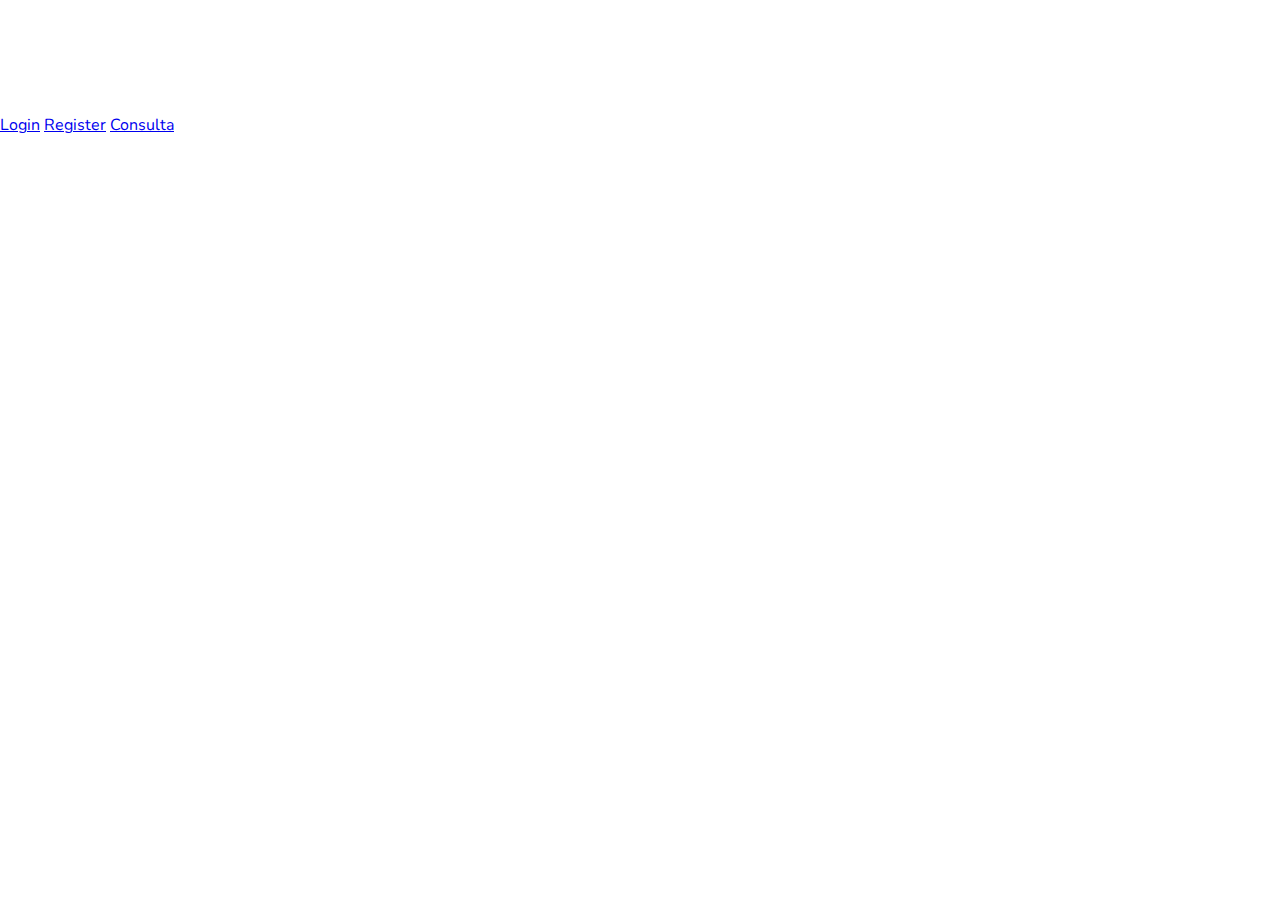
==== PHP/index.html @ a5bec37f "day 10" ====
<!DOCTYPE html>
<html>

<head>
    <title>Teste</title>
    <!--METAS-->
    <meta charset="UTF-8">
    <meta name="viewport" content="width=device-width, initial-scale=1.0">
    <meta name="keywords" content="portfolio, web, developer, design, layout, UI, UX">
    <meta name="language" content="PT-BR">
    <meta name="author" content="Nome">
    <meta name="robots" ontent="noindex">
    <meta name="googlebot" content="noindex">
    <!--LINKS-->
    <link rel="stylesheet" type="text/CSS" href="CSS/GERAL/GERAL.css">
    <link rel="stylesheet" type="text/CSS" href="CSS/NORMALIZE/NORMALIZE.css">
    <link rel="stylesheet" type="text/CSS" href="CSS/01-HEADER/header.css">
    <link rel="stylesheet" type="text/CSS" href="CSS/02-MAIN/main.css">
    <!--FONTES-->
    <link href="https://fonts.googleapis.com/css?family=Nunito" rel="stylesheet">
    <!--FAV ICON-->
    <link rel="shortcut icon" type="" href="" />
</head>

<body>
    <!-- 01 HEADER-->
    <header>
        <img style="margin-top: -16px;" src="IMG/01-HEADER/user.png">
    </header>
    <!-- 02 MAIN -->
    <main>
        <div class="links">
            <div class="container">
                <a href="loginFrot.php">Login</a>
                <a href="register.php">Register</a>
                <a href="consulta.php">Consulta</a>
            </div>
        </div>
    </main>
</body>

</html>
---- PHP/CSS/GERAL/GERAL.css ----
body {
    height: 100vh;
    font-family: 'Nunito', sans-serif;
}

:root {
    --flex: flex;
    --center: center;
}

input[type="radio"] {
    width: 100%;
}

main {
    display: flex;
    flex-wrap: wrap;
    color: #3f3f3f;
}

input[type='submit'] {
    margin-top: 50px;
    width: 80%;
    height: 40px;
    background-image: linear-gradient(120deg, #f6d365 0%, #fda085 100%);
    color: #fff;
    border: none;
    border-top-right-radius: 50px;
    border-bottom-right-radius: 50px;
    border-bottom-left-radius: 50px;
    border-top-left-radius: 50px;
}
---- PHP/CSS/01-HEADER/header.css ----
@media only screen and (max-width: 450px) {
    header {
        width: 100%;
        height: 280px;
        background-image: linear-gradient(120deg, #f6d365 0%, #fda085 100%);
        border-bottom-left-radius: 25%;
        display: var(--flex);
        justify-content: var(--center);
        align-items: var(--center);
        flex-wrap: wrap;
    }
    header IMG {
        width: 25%;
        margin-top: 87px;
    }
    header .return {
        width: 100%;
        height: 70px;
        margin-top: 68px;
        /* background-color: aquamarine; */
        display: var(--flex);
        justify-content: flex-end;
        align-items: var(--center);
    }
    header .return .container {
        margin-right: 20px;
        width: 50px;
        height: 50px;
    }
    header .return .container a {
        width: 100%;
        height: 100%;
        background-color: #fff;
        border-radius: 100%;
        box-shadow: 0px 3px 6px 3px rgba(0, 0, 0, 0.04);
        display: var(--flex);
        justify-content: var(--center);
        align-items: var(--center);
    }
    header .return .container a IMG {
        width: 40%;
        margin-top: 0;
    }
}
---- PHP/CSS/02-MAIN/main.css ----
@media only screen and (max-width: 450px) {
    main {
        width: 100%;
        height: 260px;
        /* background-color: aquamarine; */
    }
    main form {
        width: 100%;
        height: 100%;
        display: var(--flex);
        justify-content: var(--center);
        align-items: flex-end;
        flex-wrap: wrap;
        /* background-color: blue; */
    }
    main form input {
        width: 80%;
        height: 45px;
        border-top-right-radius: 50px;
        border-bottom-right-radius: 50px;
        border-bottom-left-radius: 50px;
        border-top-left-radius: 50px;
        border: none;
        text-align: center;
        box-shadow: 0px 3px 6px 3px rgba(0, 0, 0, 0.08);
    }
    main form input[type='submit'] {
        margin-top: 20px;
        background-image: linear-gradient(120deg, #f6d365 0%, #fda085 100%);
        color: #fff;
    }
    main .links {
        margin-top: 40px;
        width: 100%;
        height: 80%;
        display: var(--flex);
        justify-content: var(--center);
        align-items: var(--center);
        flex-wrap: wrap;
        /* background-color: aqua; */
    }
    main .links .container {
        width: 80%;
        height: 100%;
        display: var(--flex);
        justify-content: var(--center);
        align-items: var(--center);
        flex-wrap: wrap;
        /* background-color: #f6d365; */
    }
    main .links .container a {
        text-align: center;
        width: 100%;
        text-decoration: none;
        background-image: linear-gradient(120deg, #f6d365 0%, #fda085 100%);
        color: #fff;
        padding: 5% 30%;
        border-top-right-radius: 50px;
        border-bottom-right-radius: 50px;
        border-bottom-left-radius: 50px;
        border-top-left-radius: 50px;
        box-shadow: 0px 3px 6px 3px rgba(0, 0, 0, 0.04);
    }
    #i1 {
        margin-bottom: -30px;
    }
     ::-webkit-input-placeholder {
        color: rgb(167, 167, 167);
    }
    #front {
        margin-top: 50px;
        margin-bottom: 50px;
        width: 100%;
        display: var(--flex);
        justify-content: var(--center);
        align-items: var(--center);
        flex-wrap: wrap;
    }
    #front .dado {
        margin-bottom: 20px;
        width: 80%;
        height: 50px;
        text-align: center;
        background-image: linear-gradient(120deg, #f6d365 0%, #fda085 100%);
        color: #fff;
        display: var(--flex);
        justify-content: space-between;
        align-items: var(--center);
        border-top-right-radius: 50px;
        border-bottom-right-radius: 50px;
        border-bottom-left-radius: 50px;
        border-top-left-radius: 50px;
        box-shadow: 0px 3px 6px 3px rgba(0, 0, 0, 0.04);
    }
    #front .dado .code {
        width: 30px;
        height: 30px;
        background-color: rgb(248, 248, 248);
        border-radius: 100%;
        color: #3f3f3f;
        margin-left: 10px;
        display: var(--flex);
        justify-content: var(--center);
        align-items: var(--center);
        box-shadow: 0px 3px 6px 3px rgba(0, 0, 0, 0.04);
    }
    #front .dado .email {
        width: 78%;
        text-align: start;
    }
}
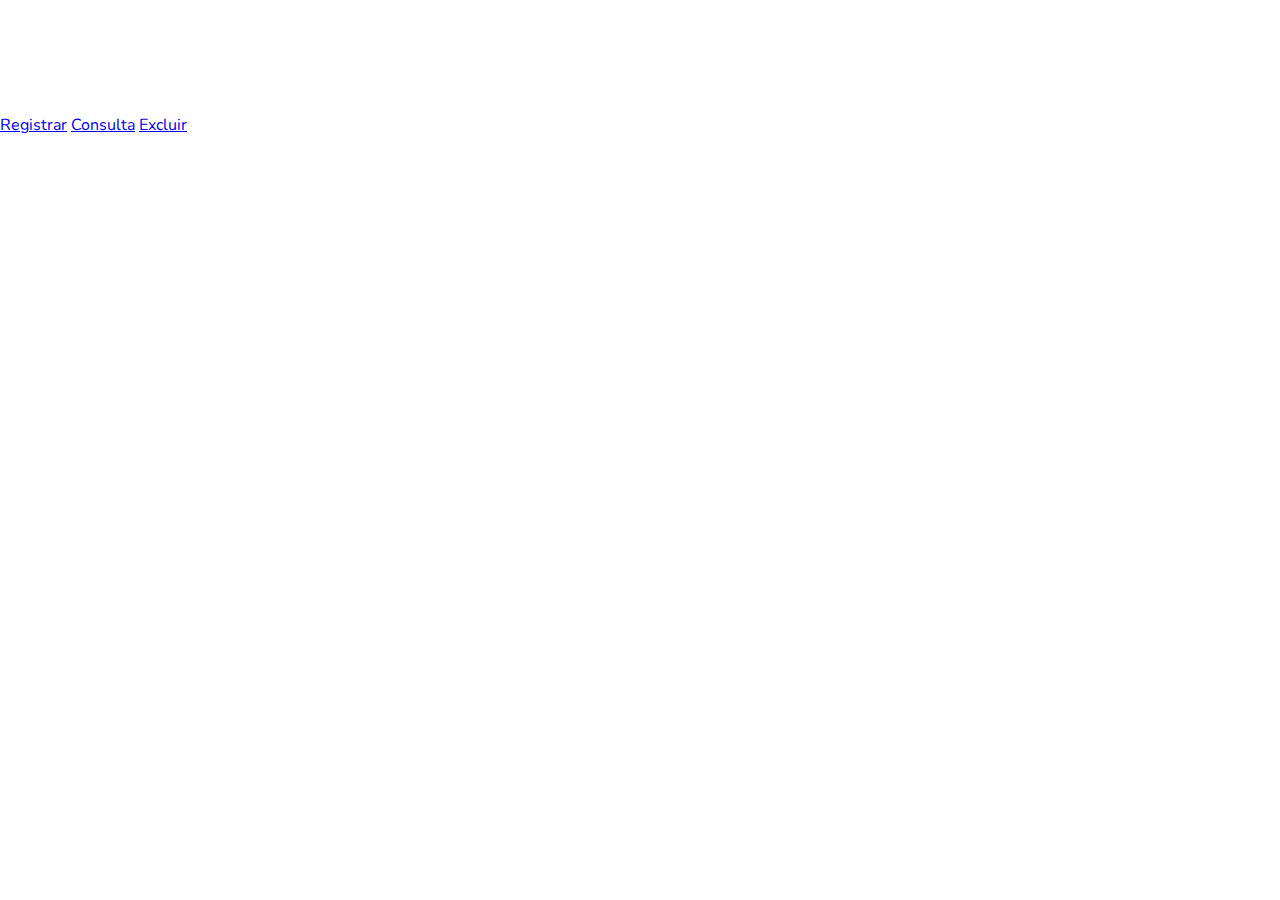
==== commit 4805bacf: "php crud" ====
--- a/PHP/index.html
+++ b/PHP/index.html
@@ -31,9 +31,10 @@
     <main>
         <div class="links">
             <div class="container">
-                <a href="loginFrot.php">Login</a>
-                <a href="register.php">Register</a>
+                <!-- <a href="loginFrot.php">Login</a> -->
+                <a href="register.php">Registrar</a>
                 <a href="consulta.php">Consulta</a>
+                <a href="exclui.php">Excluir</a>
             </div>
         </div>
     </main>
--- a/PHP/CSS/02-MAIN/main.css
+++ b/PHP/CSS/02-MAIN/main.css
@@ -108,4 +108,19 @@
         width: 78%;
         text-align: start;
     }
+    #front input[type='number'] {
+        width: 80%;
+        height: 45px;
+        border-top-right-radius: 50px;
+        border-bottom-right-radius: 50px;
+        border-bottom-left-radius: 50px;
+        border-top-left-radius: 50px;
+        border: none;
+        text-align: center;
+        box-shadow: 0px 3px 6px 3px rgba(0, 0, 0, 0.08);
+        color: #3f3f3f;
+    }
+    #front input[type='submit'] {
+        margin-bottom: 50px;
+    }
 }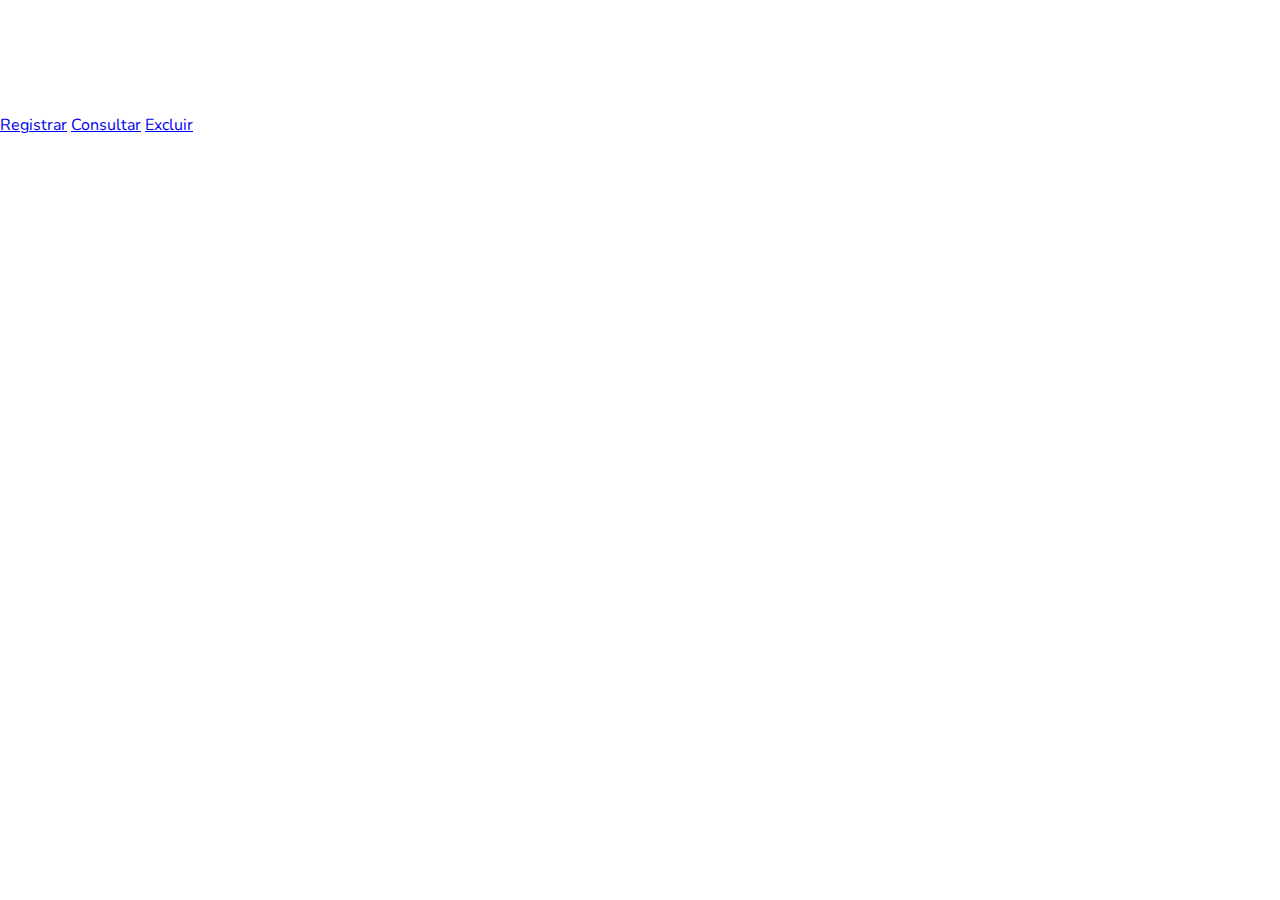
==== commit 58f205e5: "day 11" ====
--- a/PHP/index.html
+++ b/PHP/index.html
@@ -33,7 +33,7 @@
             <div class="container">
                 <!-- <a href="loginFrot.php">Login</a> -->
                 <a href="register.php">Registrar</a>
-                <a href="consulta.php">Consulta</a>
+                <a href="consulta.php">Consultar</a>
                 <a href="exclui.php">Excluir</a>
             </div>
         </div>
